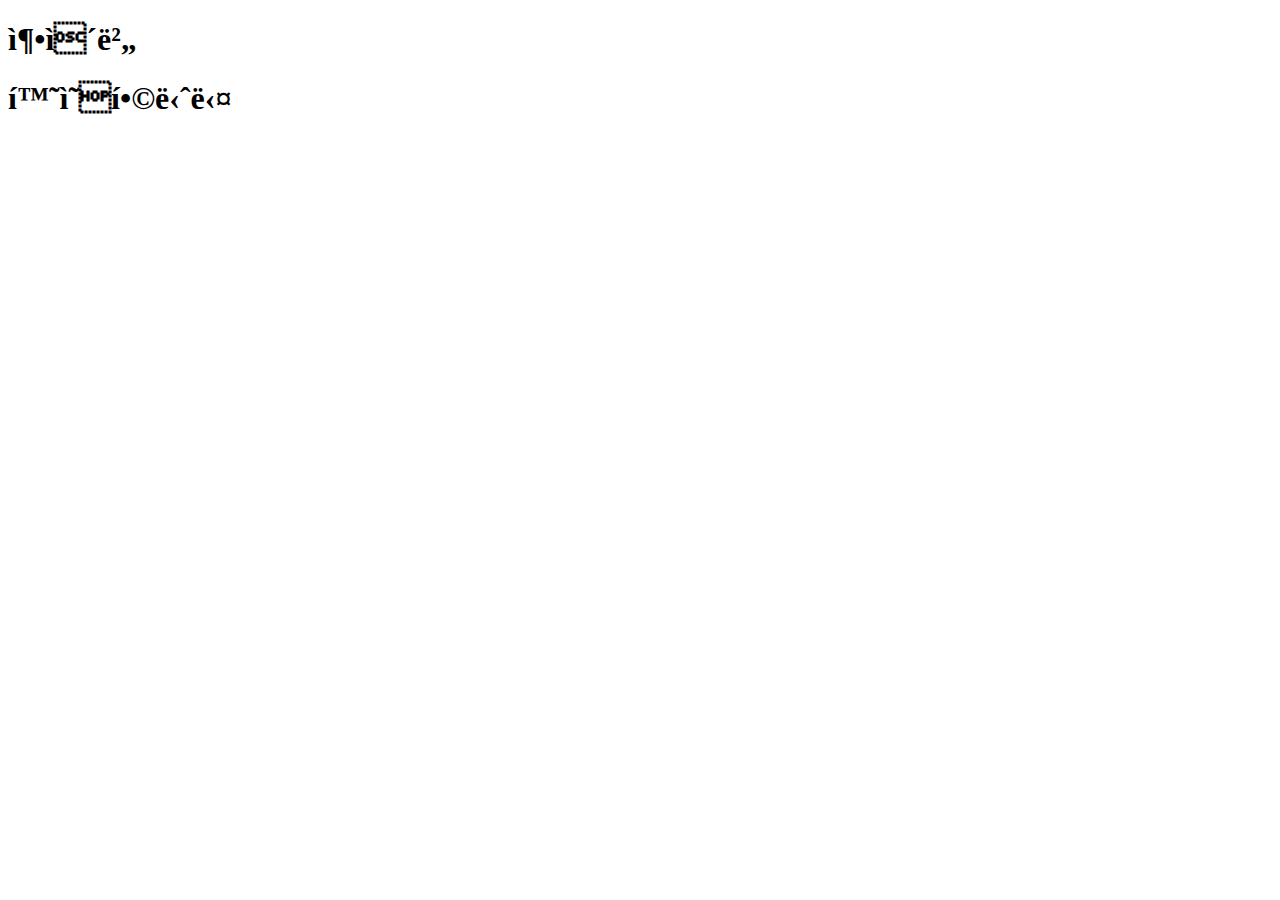
==== index.html @ 83528c43 "Add files via upload" ====
<!DOCTYPE html>
<html>
<head>
    <title>축이버</title>
    <meta charset="utf-g">
    <style>
        h1{
            color:blue
            text:align:center
            font:size=100px
        }
    </style>
</head>
<body>
<h1>축이버</h1>
<h1>환영합니다</h1>
</body>
</html>
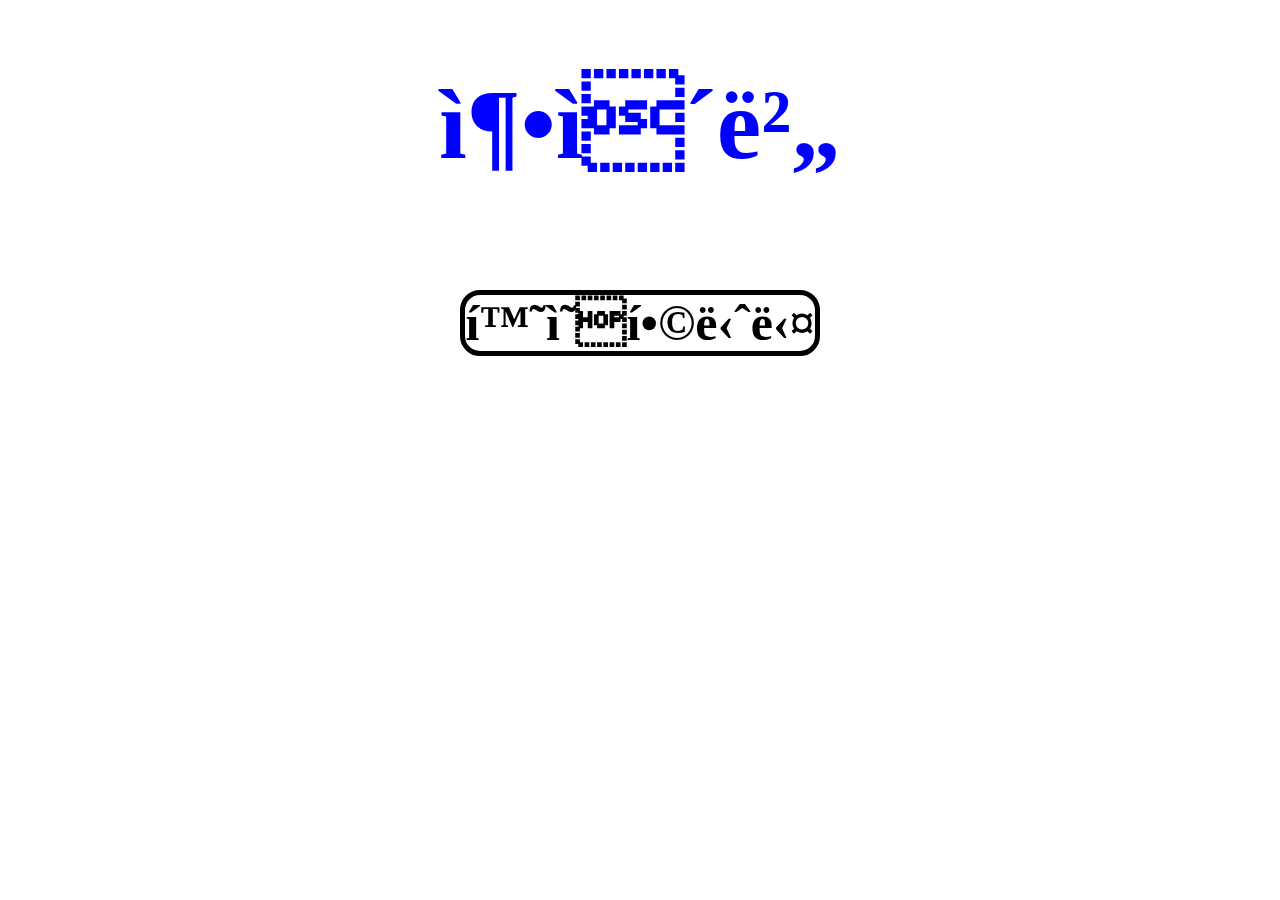
==== commit 2c766688: "Add files via upload" ====
--- a/index.html
+++ b/index.html
@@ -3,16 +3,11 @@
 <head>
     <title>축이버</title>
     <meta charset="utf-g">
-    <style>
-        h1{
-            color:blue
-            text:align:center
-            font:size=100px
-        }
-    </style>
+    <link rel="stylesheet" href="style.css">
 </head>
 <body>
-<h1>축이버</h1>
-<h1>환영합니다</h1>
+<h1>축이버</a></h1>
+<h1><a id="welcome" href="main.html"
+    target="_blank">환영합니다</a></h1>
 </body>
 </html>--- a/style.css
+++ b/style.css
@@ -0,0 +1,61 @@
+h1{
+    color:blue;
+    text-align: center;
+    font-size:100px;
+}
+
+a {
+    text-decoration: none;
+    color:black;
+}
+
+ul, li {
+    list-style: none;
+}
+
+#welcome {
+    text-decoration: none;
+    color: black; 
+    font-size: 50px;
+    border: 5px solid black;
+    border-radius: 20px;
+}
+
+#welcome:hover{
+      color: white;
+      background-color: black;
+      transition: 1s;
+}
+
+.menu_sub {
+    display: none;
+    background-color:gold;
+    padding: 10px;
+}
+
+.menu_main > li {
+    display: inline-block;
+    width: 150px;
+    background-color:gold;
+    font-size: 30px;
+    text-align: center;
+    vertical-align: top;
+}
+
+.menu_main {
+    font-size: 0;
+}
+
+.menu_top {
+    width: fit-content;
+    margin: 0 auto;
+}
+
+.menu_main > li > a {
+    display: block;
+    padding: 10px 0;
+}
+
+.menu_main > li:hover > .menu_sub {
+    display: block;
+}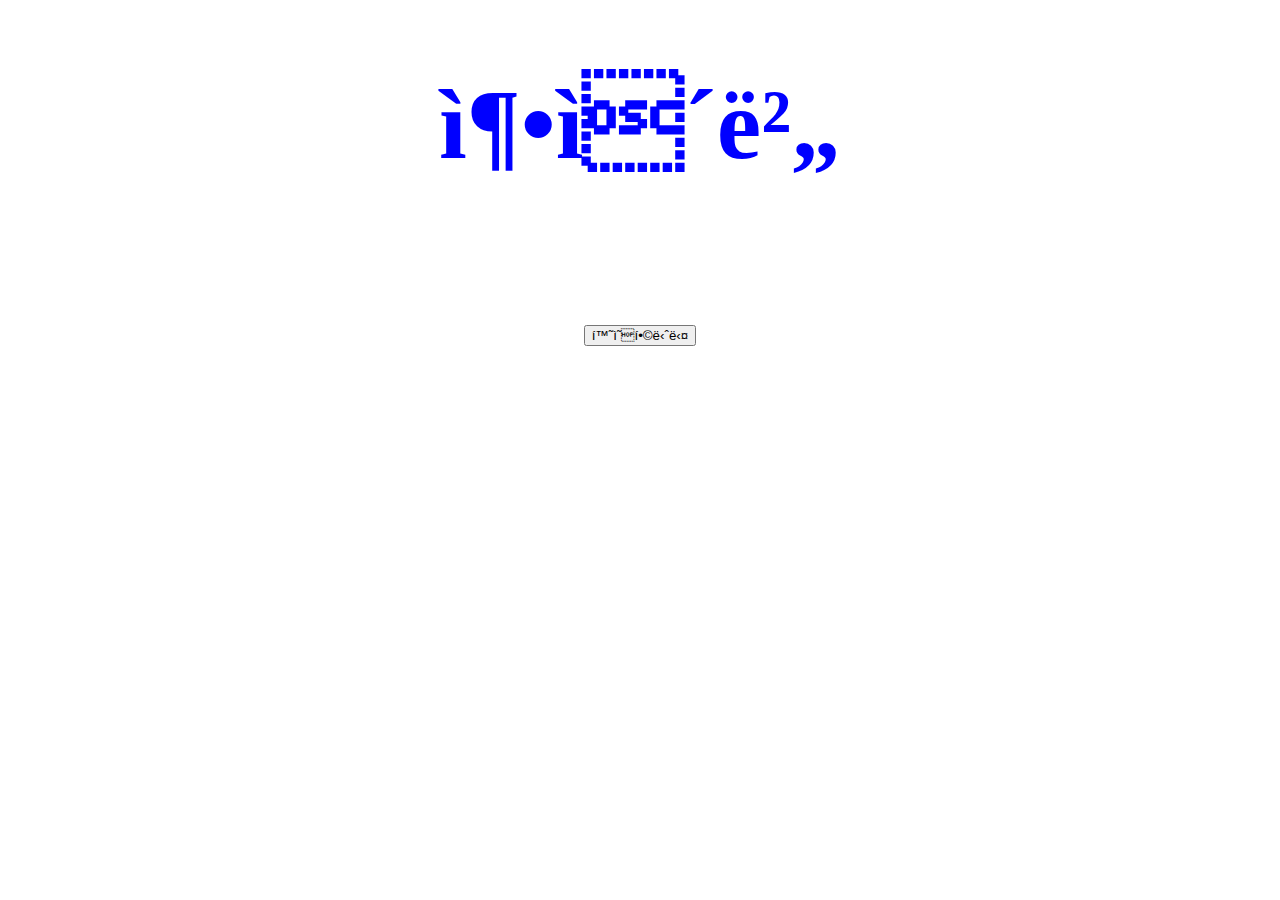
==== commit af91bc73: "Add files via upload" ====
--- a/index.html
+++ b/index.html
@@ -4,10 +4,15 @@
     <title>축이버</title>
     <meta charset="utf-g">
     <link rel="stylesheet" href="style.css">
+<script>
+    function a() {
+        alert("환영합니다.")
+        location.href='main.html'
+    }
+    </script>
 </head>
 <body>
 <h1>축이버</a></h1>
-<h1><a id="welcome" href="main.html"
-    target="_blank">환영합니다</a></h1>
+<h1><button onclick="a()">환영합니다</button></h1>
 </body>
 </html>